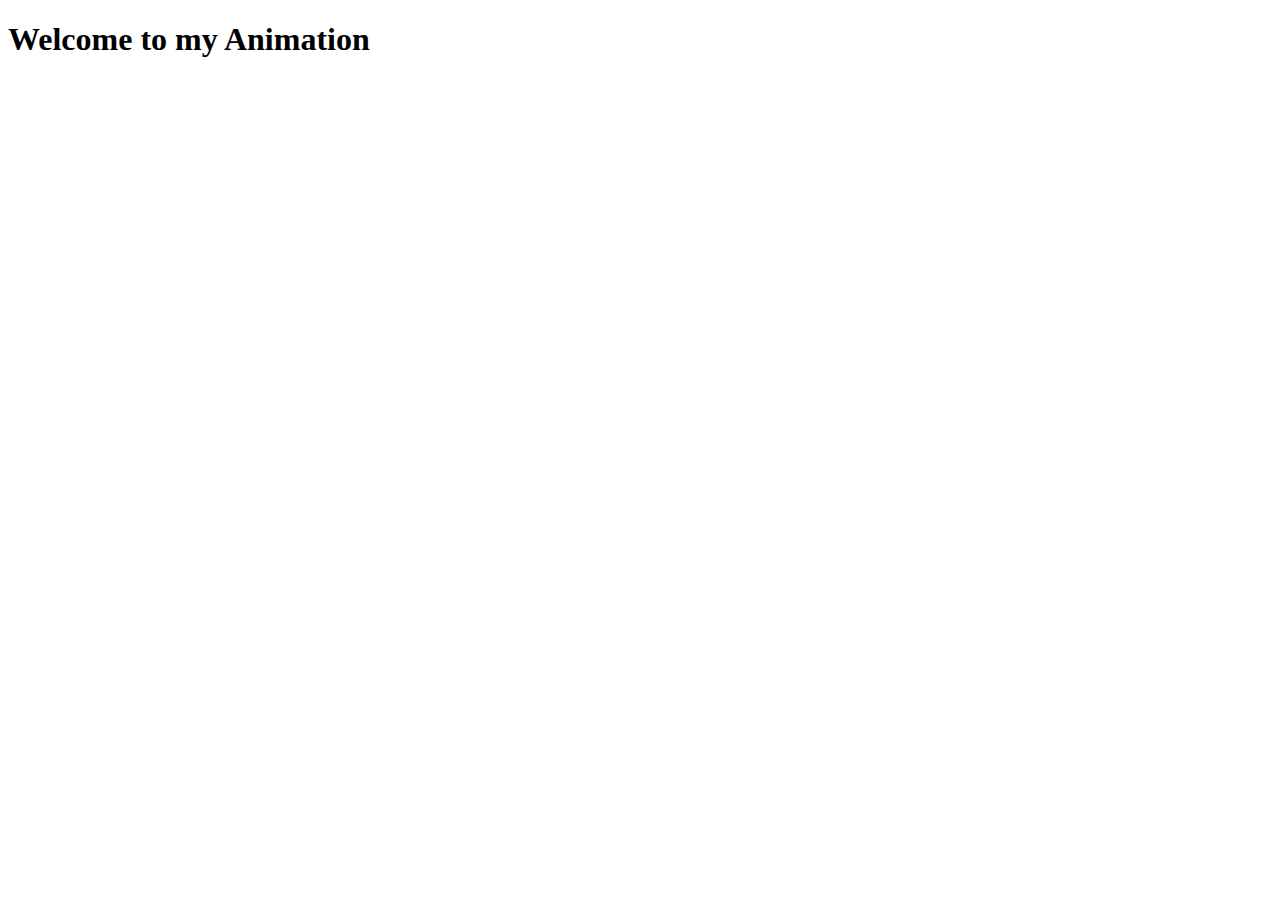
==== index.html @ 190c478e "initial commit" ====
<!DOCTYPE html>
<html lang="en">
  <head>
    <meta charset="UTF-8" />
    <meta http-equiv="X-UA-Compatible" content="IE=edge" />
    <meta name="viewport" content="width=device-width, initial-scale=1.0" />
    <title>Animation</title>
  </head>
  <body>
    <h1>Welcome to my Animation</h1>
  </body>
</html>
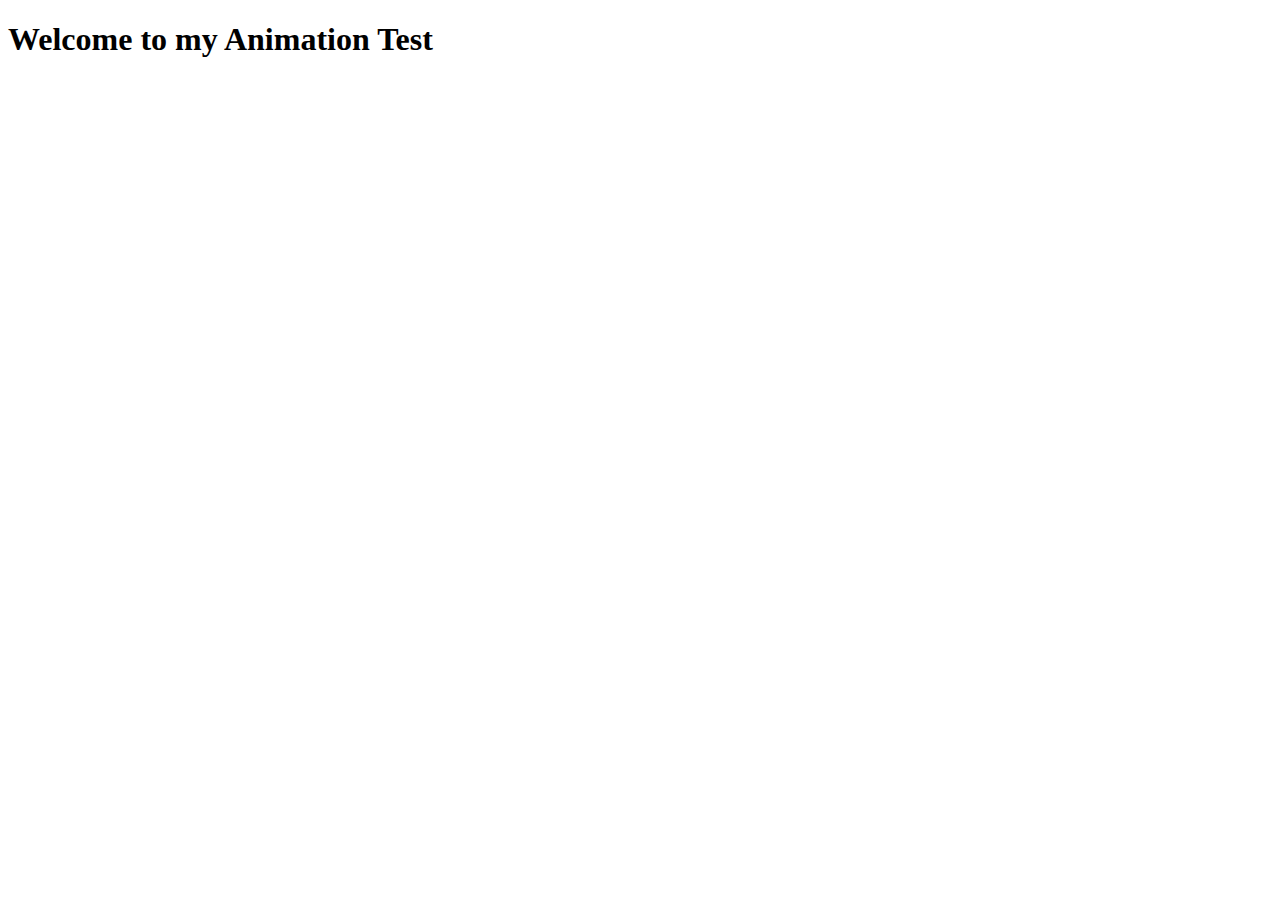
==== commit ad86a1c5: "test branch" ====
--- a/index.html
+++ b/index.html
@@ -7,6 +7,6 @@
     <title>Animation</title>
   </head>
   <body>
-    <h1>Welcome to my Animation</h1>
+    <h1>Welcome to my Animation Test</h1>
   </body>
 </html>
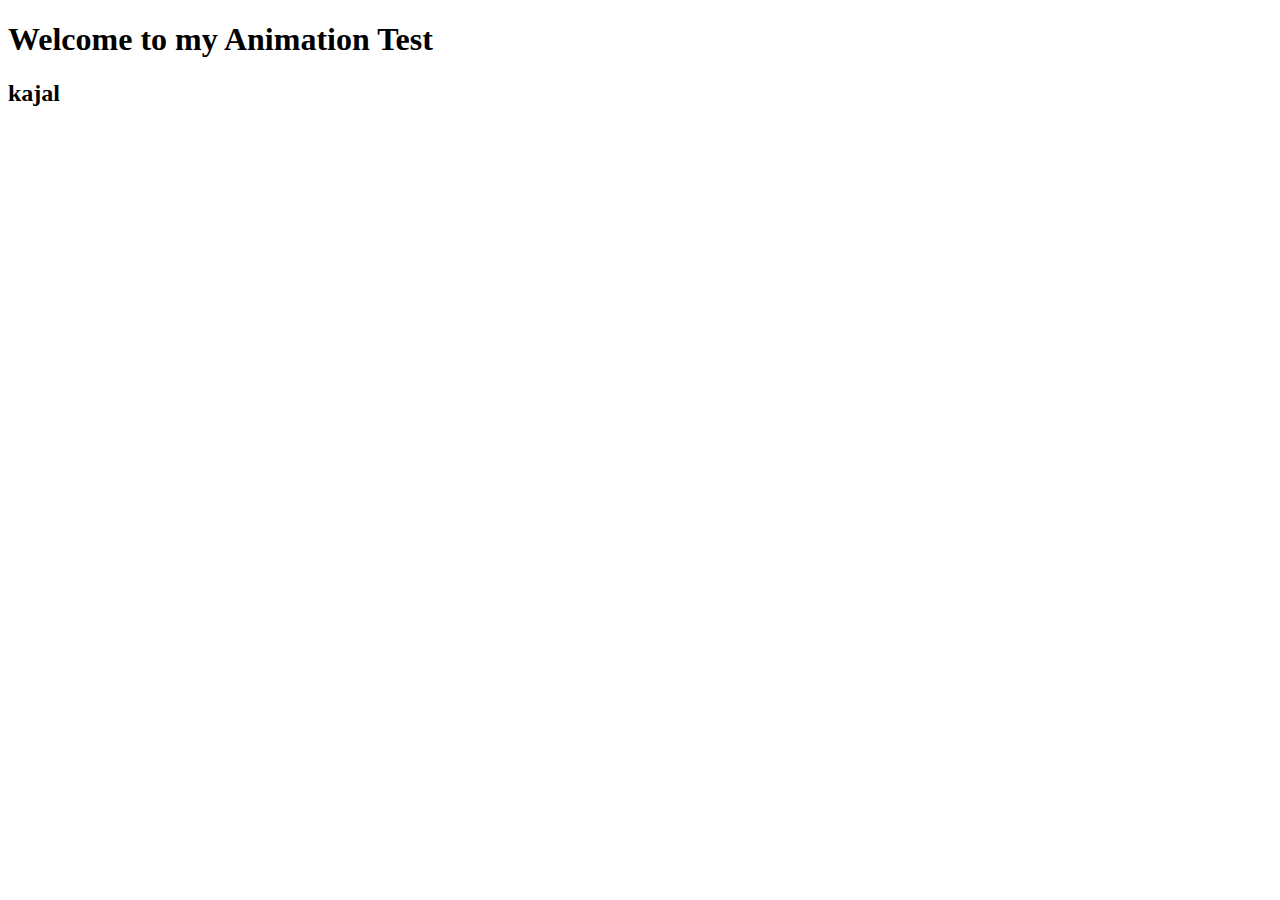
==== commit ced632be: "new" ====
--- a/index.html
+++ b/index.html
@@ -8,5 +8,6 @@
   </head>
   <body>
     <h1>Welcome to my Animation Test</h1>
+    <h2>kajal</h2>
   </body>
 </html>
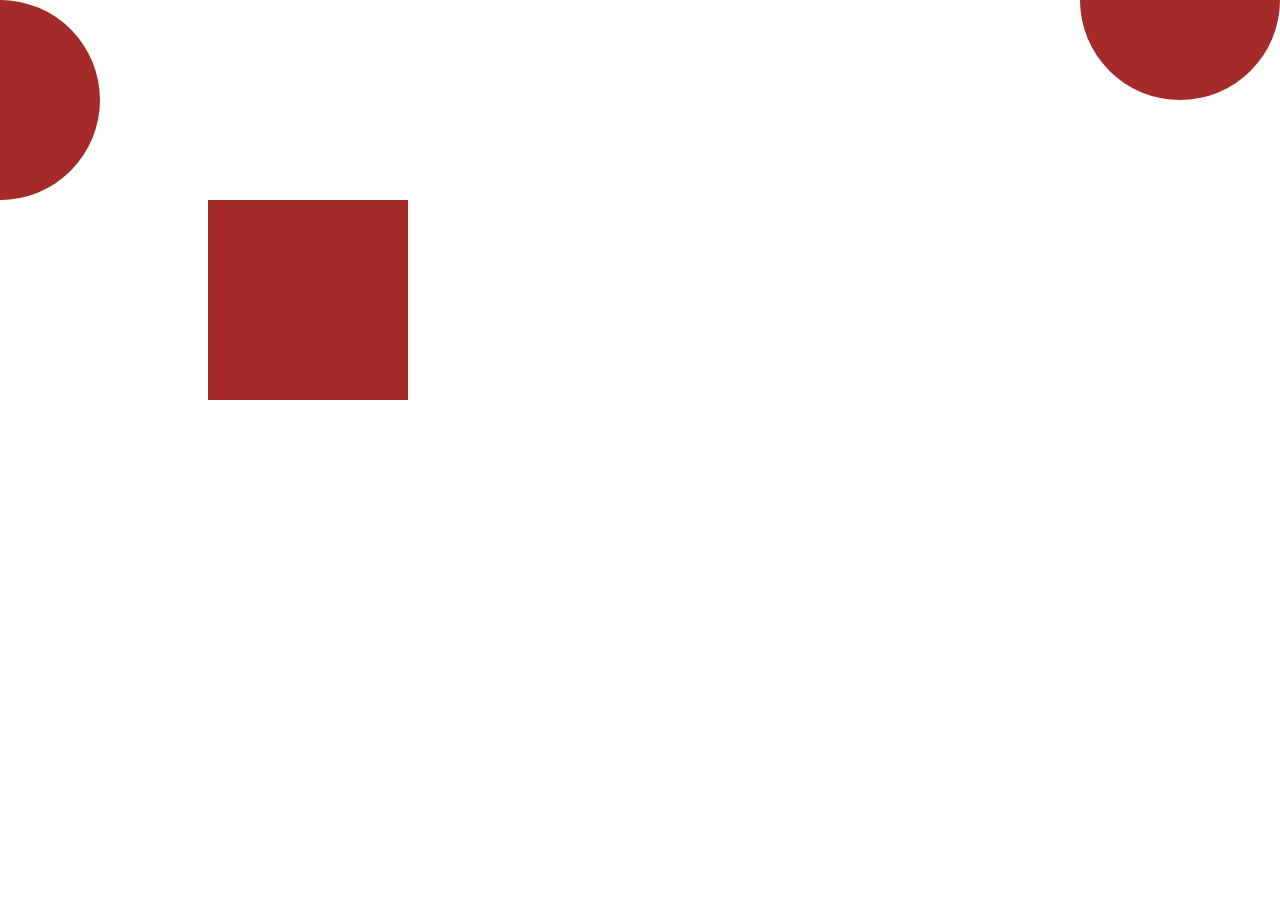
==== commit 9614cf9c: "sending hearts" ====
--- a/index.html
+++ b/index.html
@@ -4,10 +4,11 @@
     <meta charset="UTF-8" />
     <meta http-equiv="X-UA-Compatible" content="IE=edge" />
     <meta name="viewport" content="width=device-width, initial-scale=1.0" />
+    <link rel="stylesheet" href="index.css" />
     <title>Animation</title>
   </head>
+
   <body>
-    <h1>Welcome to my Animation Test</h1>
-    <h2>kajal</h2>
+    <div class="heart"></div>
   </body>
 </html>
--- a/index.css
+++ b/index.css
@@ -0,0 +1,33 @@
+.heart {
+  height: 200px;
+  width: 200px;
+  background-color: brown;
+  margin: 200px;
+  /* top:0; */
+  animation: beat 1s infinite alternate;
+}
+.heart::before,
+.heart::after {
+  content: "";
+  height: 200px;
+  width: 200px;
+  border-radius: 50%;
+  background-color: brown;
+  position: absolute;
+}
+.heart::after {
+  left: -100px;
+  top: 0;
+}
+.heart::before {
+  top: -100px;
+  right: 0;
+}
+@keyframes beat {
+  0% {
+    transform: rotate(45deg) scale(1);
+  }
+  100% {
+    transform: rotate(45deg) scale(1.5);
+  }
+}
